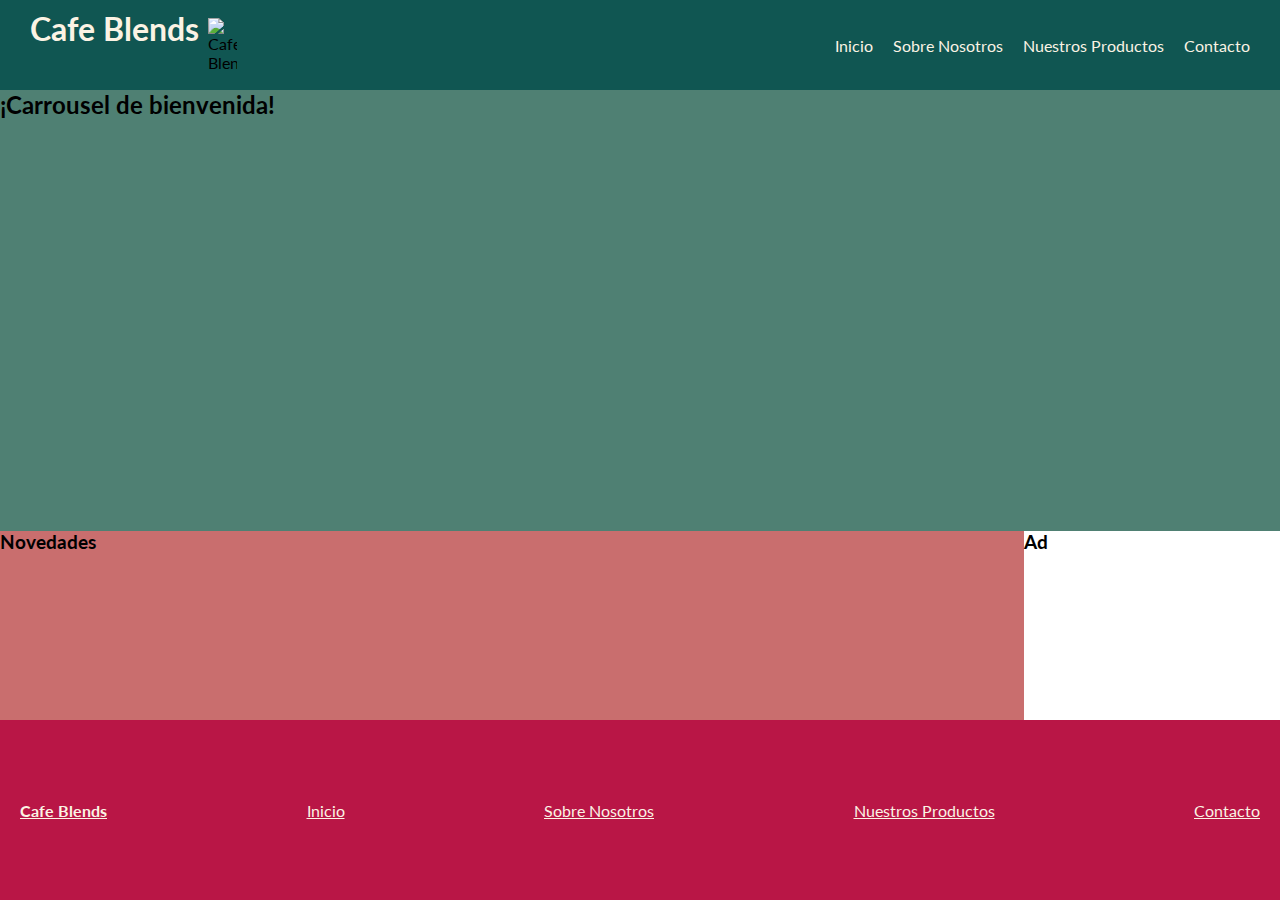
==== index.html @ 6b0f3cac "Merge branch 'main' into Agos" ====
<!DOCTYPE html>
<html lang="en">
<head>
    <meta charset="UTF-8">
    <meta http-equiv="X-UA-Compatible" content="IE=edge">
    <meta name="viewport" content="width=device-width, initial-scale=1.0">
    <link rel="stylesheet" href="./css/styles.css">
    <link rel="preconnect" href="https://fonts.googleapis.com">
    <link rel="preconnect" href="https://fonts.gstatic.com" crossorigin>
    <link href="https://fonts.googleapis.com/css2?family=Lato&display=swap" rel="stylesheet">
    <title>Inicio</title>
</head>
<body>
    <header>
        <div class="logo">
            <h1><a href="index.html">Cafe Blends</a></h1>
            <img src="img/taza-de-cafe.png" alt="Cafe Blends">

        </div>
        <nav>
            <ul>
                <li><a href="index.html">Inicio</a></li>
                <li><a href="about.html">Sobre Nosotros</a></li>
                <li><a href="products.html">Nuestros Productos</a></li>
                <li><a href="contact.html">Contacto</a></li>
            </ul>
        </nav>
    </header>
    <main>
        <section class="section1">
            <h2>¡Carrousel de bienvenida!</h2>
            
        </section>
        
        <section class="section2">
            <h3>Novedades</h3>
            <br>
            <br>
        </section>
        <aside>
            <h3>Ad</h3>
            <iframe src="https://media.istockphoto.com/id/491926500/es/v%C3%ADdeo/granos-de-caf%C3%A9-ca%C3%ADda.mp4?s=mp4-640x640-is&k=20&c=LbM7f-ehrhEQtOHIWj_45dc9sWhXbS59mIFO_Zb0zGg=" frameborder="0"></iframe>
        </aside>
    </main>

    <footer>
        <h4><a href="index.html">Cafe Blends</a></h4>
            <li><a href="index.html">Inicio</a></li>
            <li><a href="about.html">Sobre Nosotros</a></li>
            <li><a href="products.html">Nuestros Productos</a></li>
            <li><a href="contact.html">Contacto</a></li>
    </footer>
    <script src="./js/contact.js"></script>
</body>
</html>
---- css/styles.css ----
* {
    margin: 0;
    padding: 0;
    box-sizing: border-box;
  }  

body {
    font-family: 'Lato', sans-serif;
    display: grid;
    grid-template-areas: 
    "header"
    "main"
    "footer";
    grid-template-rows: 10vh 70vh 20vh;
}


header{
    grid-area: header;
    display: flex;
    flex-direction: row;
    align-items: center;
    justify-content: space-between;
    background-color: #105652;
    padding: 30px;
}

header div{
    display: flex;
    flex-direction: row;
}

header div a{
    display: flex;
    flex-direction: row;
    text-decoration: none;
}

header div img{
    display: flex;
    flex-direction: row;
    width: 35px;
    margin: 6px;
    padding: 3px;
}

nav ul{
    display: flex;
    flex-direction: row;
    list-style: none;
    gap: 20px;
}

header nav ul a{
    text-decoration: none;
}

main{
    grid-area: main;
    display: grid;
    grid-template-areas: 
    "section1 section1"
    "section2 aside";
    grid-template-rows: 70% 30%;
    grid-template-columns: 80% 20%;
}

.section1{
    display: block;
    grid-area: section1;
    min-height: 100%;
    width: 100%;
    background-color: rgb(79, 128, 115);
}

.section2{
    grid-area: section2;
    display: block;
    min-height: 100%;
    width: 100%;
    background-color: rgb(201, 110, 110);
}

a{
    color: #FBF3E4
}

a:hover{
    color: #105652

}

aside{
    grid-area: aside;
}

footer{
    grid-area: footer;
    display: flex;
    flex-direction: row;
    list-style: none;
    gap: 20px;
    align-items: center;
    justify-content: space-between;
    padding: 20px;
    background-color: #B91646;
}


/* CONTACT */

form { max-width:420px; margin:20px auto; }

label{
    color: #FBF3E4
}

.feedback-input {
  color:white;
  font-family: Helvetica, Arial, sans-serif;
  font-weight:500;
  font-size: 18px;
  border-radius: 5px;
  line-height: 22px;
  background-color: transparent;
  border:2px solid #CC6666;
  transition: all 0.3s;
  padding: 13px;
  margin-bottom: 15px;
  width:100%;
  box-sizing: border-box;
  outline:0;
}

.feedback-input:focus { border:2px solid #CC4949; }

[type=textarea] {
  height: 80px;
  line-height: 150%;
  resize:vertical;
}

button {
  font-family: 'Montserrat', Arial, Helvetica, sans-serif;
  width: 100%;
  background:#CC6666;
  border-radius:5px;
  border:0;
  cursor:pointer;
  color:white;
  font-size:24px;
  padding-top:10px;
  padding-bottom:10px;
  transition: all 0.3s;
  margin-top:-4px;
  font-weight:700;
}
button:hover { background:#CC4949; }
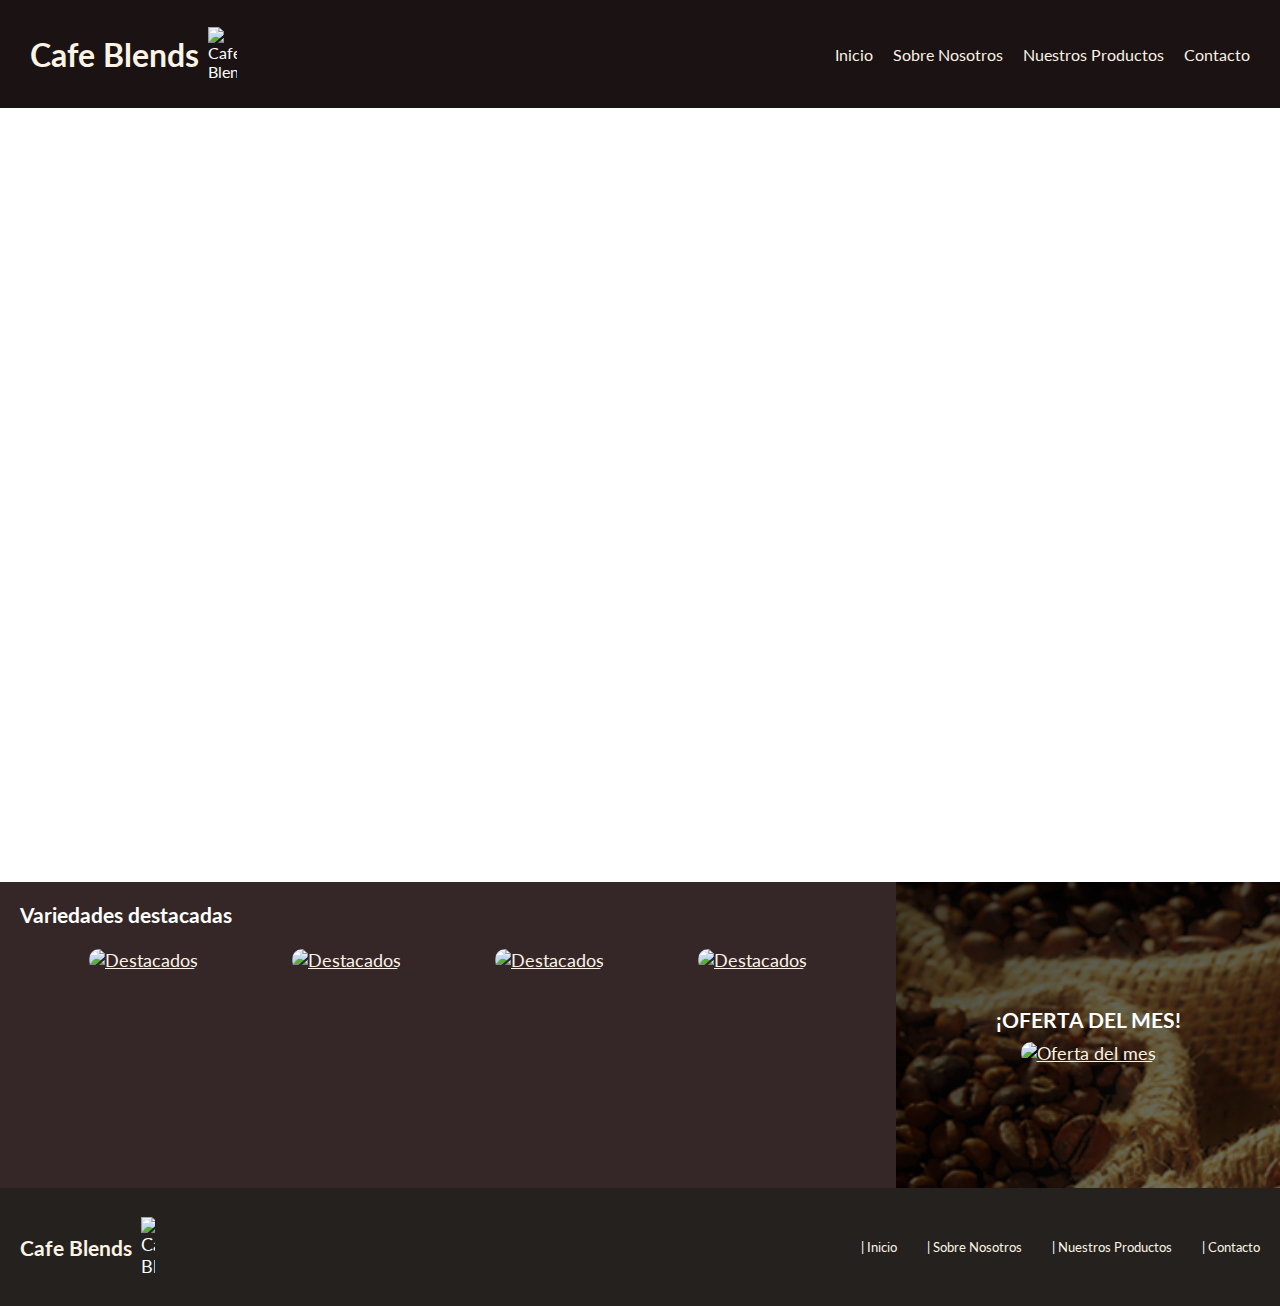
==== commit 4e167034: "Diseño" ====
--- a/index.html
+++ b/index.html
@@ -14,41 +14,62 @@
     <header>
         <div class="logo">
             <h1><a href="index.html">Cafe Blends</a></h1>
-            <img src="img/taza-de-cafe.png" alt="Cafe Blends">
+            <img src="./img/taza-de-cafe.png" alt="Cafe Blends">
 
         </div>
-        <nav>
+        <label>
+            <input type="checkbox">
+            <span class="menu"> <span class="hamburger"></span> </span>
             <ul>
                 <li><a href="index.html">Inicio</a></li>
                 <li><a href="about.html">Sobre Nosotros</a></li>
                 <li><a href="products.html">Nuestros Productos</a></li>
                 <li><a href="contact.html">Contacto</a></li>
             </ul>
-        </nav>
+        </label>
     </header>
     <main>
         <section class="section1">
-            <h2>¡Carrousel de bienvenida!</h2>
-            
+            <video id="carosuel_video" class="carousel_video" src="https://media.istockphoto.com/id/491926500/es/v%C3%ADdeo/granos-de-caf%C3%A9-ca%C3%ADda.mp4?s=mp4-640x640-is&k=20&c=LbM7f-ehrhEQtOHIWj_45dc9sWhXbS59mIFO_Zb0zGg=" autoplay loop muted></video>
+            <div class="carousel_contenedor">
+                <div class="carousel_contenido carousel_contenido_index">
+                    <h1>¡El aroma y sabor que buscás!</h1>
+                </div>
+            </div>
         </section>
         
         <section class="section2">
-            <h3>Novedades</h3>
+            <h3>Variedades destacadas</h3>
             <br>
-            <br>
+            <div id="contenedor_variedades_destacadas" class="contenedor_variedades_destacadas">
+                <ul class="ul_variedades_destacadas">
+                    <li><a href="#"><img src="https://cdn.graficandoservicios.com/taza-de-cafe-caliente-con-granos-de-cafe-y-bolsa-de-papel_23-2147633020-min.png" alt="Destacados"></a></li>
+                    <li><a href="#"><img src="https://cdn.graficandoservicios.com/taza-de-cafe-caliente-con-granos-de-cafe-y-bolsa-de-papel_23-2147633020-min.png" alt="Destacados"></a></li>
+                    <li><a href="#"><img src="https://cdn.graficandoservicios.com/taza-de-cafe-caliente-con-granos-de-cafe-y-bolsa-de-papel_23-2147633020-min.png" alt="Destacados"></a></li>
+                    <li><a href="#"><img src="https://cdn.graficandoservicios.com/taza-de-cafe-caliente-con-granos-de-cafe-y-bolsa-de-papel_23-2147633020-min.png" alt="Destacados"></a></li>
+                </ul>
+            </div>
         </section>
         <aside>
-            <h3>Ad</h3>
-            <iframe src="https://media.istockphoto.com/id/491926500/es/v%C3%ADdeo/granos-de-caf%C3%A9-ca%C3%ADda.mp4?s=mp4-640x640-is&k=20&c=LbM7f-ehrhEQtOHIWj_45dc9sWhXbS59mIFO_Zb0zGg=" frameborder="0"></iframe>
+            <h3>¡OFERTA DEL MES!</h3>
+            <div id="oferta_mes" class="oferta_mes">
+                <a href="#"><img src="https://cdn.graficandoservicios.com/taza-de-cafe-caliente-con-granos-de-cafe-y-bolsa-de-papel_23-2147633020-min.png" alt="Oferta del mes"></a>
+            </div>
         </aside>
     </main>
 
     <footer>
-        <h4><a href="index.html">Cafe Blends</a></h4>
+        <div class="footer_logo">
+            <h3><a href="index.html">Cafe Blends</a></h3>
+            <img src="./img/taza-de-cafe.png" alt="Cafe Blends">
+
+        </div>
+        <div class="footer_nav">
             <li><a href="index.html">Inicio</a></li>
             <li><a href="about.html">Sobre Nosotros</a></li>
             <li><a href="products.html">Nuestros Productos</a></li>
             <li><a href="contact.html">Contacto</a></li>
+        </div>
     </footer>
     <script src="./js/contact.js"></script>
 </body>
--- a/css/styles.css
+++ b/css/styles.css
@@ -3,6 +3,8 @@
     padding: 0;
     box-sizing: border-box;
   }  
+
+html { font-size: 18px; overflow-x: hidden;}
 
 body {
     font-family: 'Lato', sans-serif;
@@ -11,7 +13,14 @@
     "header"
     "main"
     "footer";
-    grid-template-rows: 10vh 70vh 20vh;
+    grid-auto-rows: 6rem minmax(60rem, auto) minmax(4rem, auto);
+    color: white;
+    overflow-x: hidden;
+}
+
+
+.body_internas {
+    grid-auto-rows: 6rem minmax(43rem, auto) minmax(4rem, auto);
 }
 
 
@@ -21,13 +30,16 @@
     flex-direction: row;
     align-items: center;
     justify-content: space-between;
-    background-color: #105652;
+    background-color: #1a1213;
     padding: 30px;
+    overflow-x: hidden;
+    font-size: 0.9rem;
 }
 
 header div{
     display: flex;
     flex-direction: row;
+    align-items: center;
 }
 
 header div a{
@@ -44,15 +56,29 @@
     padding: 3px;
 }
 
-nav ul{
+label ul{
     display: flex;
     flex-direction: row;
     list-style: none;
     gap: 20px;
 }
 
-header nav ul a{
+label input { display: none; }
+
+header label ul a{
     text-decoration: none;
+    transition: all 0.5s;
+}
+
+header label ul a:hover{
+    color: #dad1d1;  
+}
+
+header label ul li{
+   transition: all 0.5s;
+}
+header label ul li:hover{
+   transform: translatey(-5px);
 }
 
 main{
@@ -61,38 +87,144 @@
     grid-template-areas: 
     "section1 section1"
     "section2 aside";
-    grid-template-rows: 70% 30%;
-    grid-template-columns: 80% 20%;
+    grid-auto-rows: 43rem minmax(15rem, auto);
+    grid-template-columns: 70% 30%;
+}
+
+.main_internas{
+    grid-auto-rows: 15rem minmax(15rem, auto);
+    grid-template-columns: 70% 30%;
 }
 
 .section1{
-    display: block;
+    position: relative;
     grid-area: section1;
     min-height: 100%;
     width: 100%;
-    background-color: rgb(79, 128, 115);
+    background: transparent;
+    overflow: hidden;
+}
+
+.carousel_video{
+    z-index: -100;
+    position: absolute;
+    top: 0;
+    left: 0;
+    width: 100%;
+    height: 100%;
+    object-fit: cover;
+    filter: blur(8px) brightness(0.8) contrast(110%);
+    transform: scale(1.1)
+  
+}
+
+.carousel_contenedor{ 
+    height: 100%;
+    z-index: 20;
+    display: flex;
+    justify-content: center;
+    align-items: center;
+}
+
+.carousel_contenido{ 
+    color: white;
+    font-size: 100%;
+    color: #FFFFFF;
+    text-shadow: 0 0 10px #FFFFFF;
+}
+
+.carousel_contenido_index{ 
+    font-size: 200%;
 }
 
 .section2{
     grid-area: section2;
     display: block;
-    min-height: 100%;
+    min-height: fit-content;
     width: 100%;
-    background-color: rgb(201, 110, 110);
+    background-color: #352728;
+    padding: 20px;
+}
+
+.section2_internas{
+    grid-area: section2;
+    display: flex;
+    min-height: fit-content;
+    width: 100%;
+    background-color: #352728;
+    padding: 50px;
+    gap: 20px;
+    flex-direction: column;
+    justify-content: center;
+    align-items: center;
+}
+
+.ul_variedades_destacadas img{
+   border-radius: 10px;
+   transition: all 0.5s;
+   width: 150px;
+}
+.ul_variedades_destacadas img:hover{
+   -webkit-box-shadow: 0 0 20px 0px rgb(253, 253, 253);
+   box-shadow: 0 0 20px 0px rgb(255, 255, 255);
+}
+.ul_variedades_destacadas{
+    list-style: none;
+    display: flex;
+    gap: 25px;
+    flex-wrap: wrap;
+    justify-content: space-evenly ;
 }
 
 a{
-    color: #FBF3E4
+    color: #FBF3E4;
+    transition: all 1s;
 }
 
 a:hover{
-    color: #105652
+    color: #aaa5a5;
 
 }
 
 aside{
     grid-area: aside;
-}
+    background-color: #90694a;   
+    background-image: url("../Img/oferta_back.png");
+    background-size: 300%;
+    padding: 30px;
+    display: flex;
+    flex-direction: column;
+    justify-content: center;
+    align-items: center;
+    gap: 10px;
+    text-align: center;
+
+}
+
+.oferta_mes{
+    max-height: 100%;
+}
+
+.oferta_mes img{
+    max-height: 150px;
+    width: 100%;
+    object-fit: cover;
+    border-radius: 10px;
+    -webkit-animation: oferta_anim 1s cubic-bezier(0.250, 0.460, 0.450, 0.940) infinite alternate both;
+	        animation: oferta_anim 1s cubic-bezier(0.250, 0.460, 0.450, 0.940) infinite alternate both;
+}
+
+@keyframes oferta_anim{
+    0% {
+      -webkit-box-shadow: 0 0 0 0 rgba(255, 255, 255, 0);
+              box-shadow: 0 0 0 0 rgba(255, 255, 255, 0);
+    }
+    100% {
+      -webkit-box-shadow: 0 0 20px 0px rgb(253, 253, 253);
+              box-shadow: 0 0 20px 0px rgb(255, 255, 255);
+    }
+  }
+  
 
 footer{
     grid-area: footer;
@@ -103,10 +235,39 @@
     align-items: center;
     justify-content: space-between;
     padding: 20px;
-    background-color: #B91646;
-}
-
-
+    background-color: #24211e;
+}
+
+.footer_logo{
+        display: flex;
+        flex-direction: row;
+        align-items: center;
+}
+.footer_logo a{
+    text-decoration: none;
+}
+    
+.footer_logo img{
+        display: flex;
+        flex-direction: row;
+        width: 20px;
+        margin: 6px;
+        padding: 3px;
+}
+
+.footer_nav{
+    display: flex;
+    font-size: small;
+    gap: 30px;
+}
+.footer_nav a{
+     text-decoration: none;
+}
+
+.footer_nav li:before{
+    content: "| ";
+    color: white;
+}
 /* CONTACT */
 
 form { max-width:420px; margin:20px auto; }
@@ -122,8 +283,8 @@
   font-size: 18px;
   border-radius: 5px;
   line-height: 22px;
-  background-color: transparent;
-  border:2px solid #CC6666;
+  background-color: #3527288a;
+  border:2px solid white;
   transition: all 0.3s;
   padding: 13px;
   margin-bottom: 15px;
@@ -143,7 +304,7 @@
 button {
   font-family: 'Montserrat', Arial, Helvetica, sans-serif;
   width: 100%;
-  background:#CC6666;
+  background:#90694a;
   border-radius:5px;
   border:0;
   cursor:pointer;
@@ -155,4 +316,213 @@
   margin-top:-4px;
   font-weight:700;
 }
-button:hover { background:#CC4949; }+button:hover { background:#CC4949; }
+.contacto_aside{
+    padding: 0;
+}
+.contacto_section2{
+    padding: 0;
+}
+.contacto_map{
+    width: 100%;
+    height: 100%;
+}
+
+
+/* MEDIA QUERIES */
+
+@media screen and (max-width:720px){
+    header{
+        padding: 10px;
+        font-size: 12px;
+         
+    }
+
+    .carousel_contenido{
+        font-size: medium;
+    }
+    
+    .main_internas{
+        grid-auto-rows: 13rem minmax(15rem, auto) 15rem;
+        grid-template-columns: 100%;
+    }
+
+    main{
+        grid-template-areas: 
+        "section1"
+        "section2" 
+        "aside";
+        grid-auto-rows: 40rem minmax(15rem, auto) 15rem;
+        grid-template-columns: 100%;
+    }
+
+    .footer_nav{
+        font-size: 12px;
+        gap: 20px;
+    }
+
+}
+
+@media screen and (max-width:550px){
+    header{
+        padding: 10px;
+        font-size: 12px;
+         
+    }
+
+
+    main{
+        grid-template-areas: 
+        "section1"
+        "aside" 
+        "section2";
+        grid-auto-rows: 35rem minmax(15rem, auto) minmax(15rem, auto);
+    }
+
+    .main_internas{
+        grid-template-areas: 
+        "section1"
+        "section2"
+        "aside";
+        grid-auto-rows: 10rem minmax(15rem, auto) minmax(15rem, auto);
+    }
+
+    .carousel_contenido{
+        font-size: medium;
+    }
+
+    .oferta_mes img{
+        max-height: 280px;
+    }
+
+    .ul_variedades_destacadas img{
+        width: 300px;
+     }
+     .ul_variedades_destacadas img:hover{
+        -webkit-box-shadow: 0 0 20px 0px rgb(253, 253, 253);
+        box-shadow: 0 0 20px 0px rgb(255, 255, 255);
+     }
+     .ul_variedades_destacadas{
+         list-style: none;
+         display: flex;
+         gap: 25px;
+         flex-wrap: wrap;
+         justify-content: space-evenly ;
+     }
+     footer{
+        flex-direction: column;
+     }
+     .footer_logo{
+        transform: scale(90%);
+     }
+     .footer_nav{
+        font-size: 12px;
+        gap: 10px;
+    }
+
+    form { 
+        max-width:280px; 
+        margin:20px auto; 
+        font-size: smaller;
+    }
+    
+    label .menu {
+        position: absolute;
+        right: 0;
+        top: 0;
+        z-index: 100;
+        width: 100px;
+        height: 100px;
+        background: rgba(255, 255, 255, 0);
+        border-radius: 50% 50% 50% 50%;
+        -webkit-transition: .5s ease-in-out;
+        transition: .5s ease-in-out;
+        box-shadow: 0 0 0 0 #FFF, 0 0 0 0 #FFF;
+        cursor: pointer;
+        
+      }
+      
+      label .hamburger {
+        position: absolute;
+        top: 50px;
+        right: 35px;
+        width: 30px;
+        height: 2px;
+        background: #ffffff;
+        display: block;
+        -webkit-transform-origin: center;
+        transform-origin: center;
+        -webkit-transition: .5s ease-in-out;
+        transition: .5s ease-in-out;
+      }
+      
+      label .hamburger:after, label .hamburger:before {
+        -webkit-transition: .5s ease-in-out;
+        transition: .5s ease-in-out;
+        content: "";
+        position: absolute;
+        display: block;
+        width: 100%;
+        height: 100%;
+        background: #ffffff;
+      }
+      
+      label .hamburger:before { top: -10px; }
+      
+      label .hamburger:after { bottom: -10px; }
+      
+      label input { display: none; }
+      
+      label input:checked + .menu {
+        box-shadow: 0 0 0 100vw #FFF, 0 0 0 100vh #FFF;
+        border-radius: 50%;
+        
+      }
+      
+      label input:checked + .menu .hamburger {
+        -webkit-transform: rotate(45deg);
+        transform: rotate(45deg);
+        
+      }
+      
+      label input:checked + .menu .hamburger:after {
+        -webkit-transform: rotate(90deg);
+        transform: rotate(90deg);
+        bottom: 0;
+        
+      }
+      
+      label input:checked + .menu .hamburger:before {
+        -webkit-transform: rotate(90deg);
+        transform: rotate(90deg);
+        top: 0;
+        
+      }
+      
+      label input:checked + .menu + ul { opacity: 1; }
+      
+      label ul {
+        flex-direction: column;
+        z-index: 200;
+        position: absolute;
+        top: 50%;
+        left: 50%;
+        -webkit-transform: translate(-50%, -50%);
+        transform: translate(-50%, -50%);
+        opacity: 0;
+        -webkit-transition: .25s 0s ease-in-out;
+        transition: .25s 0s ease-in-out;
+      }
+      
+      label a {
+        margin-bottom: 1em;
+        display: block;
+        color: #47301e;
+        text-decoration: none;
+        font-size: 20px;
+        text-align: center;
+        
+      }
+
+
+}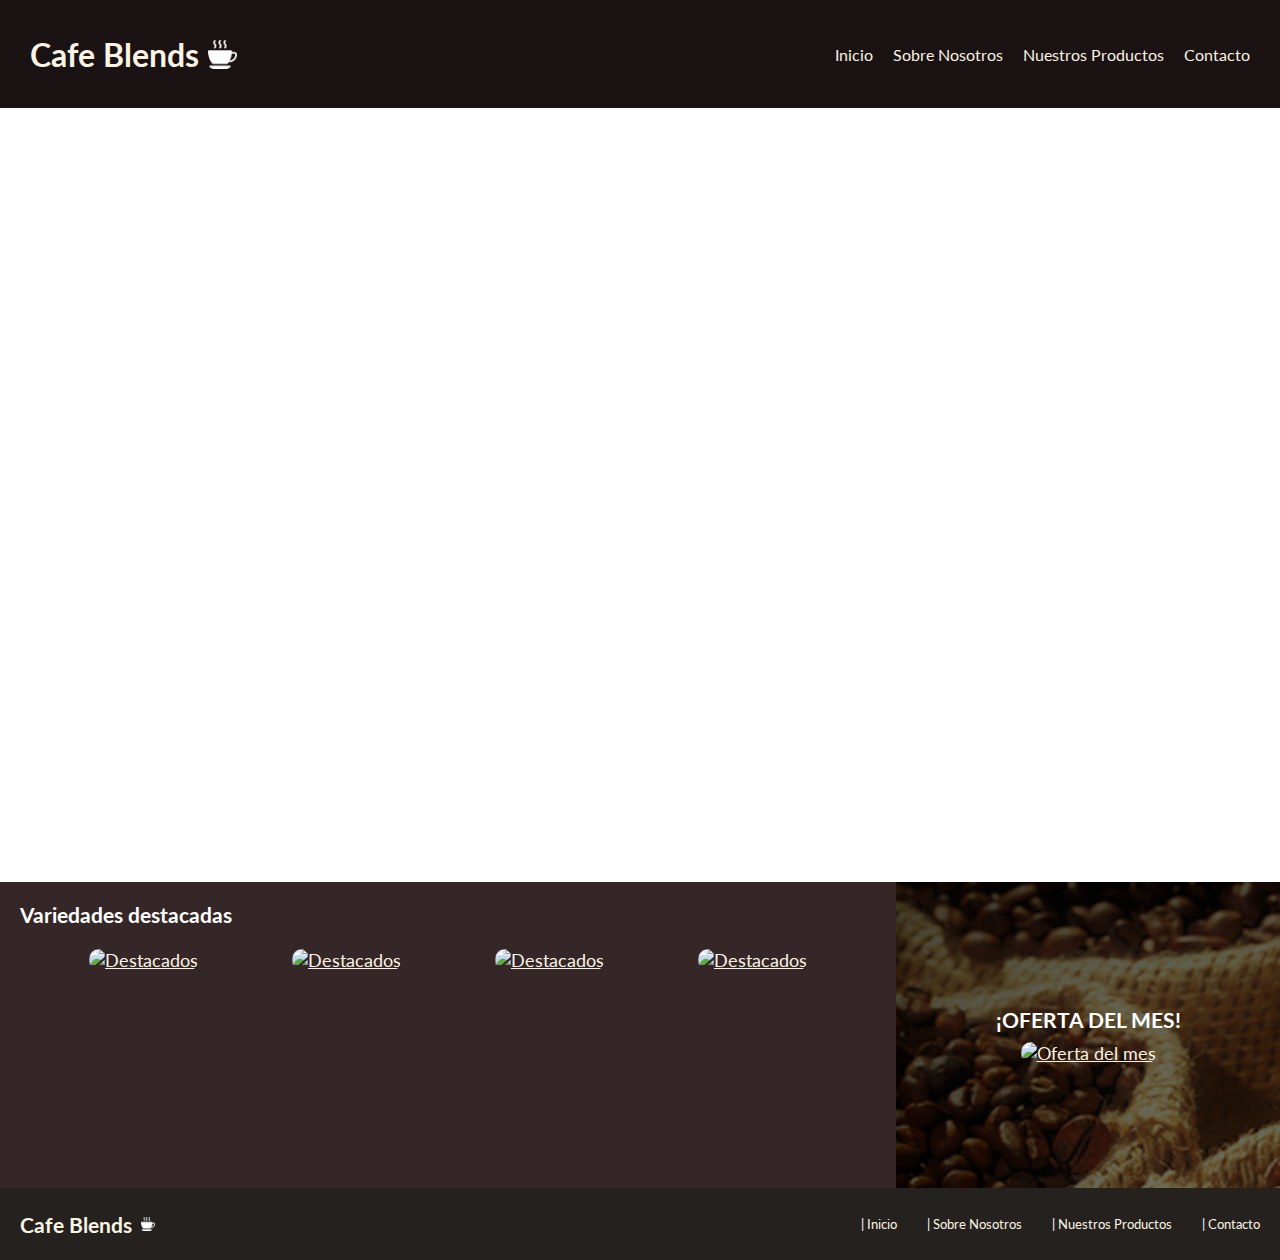
==== commit add33605: "Diseños4" ====
--- a/index.html
+++ b/index.html
@@ -14,7 +14,7 @@
     <header>
         <div class="logo">
             <h1><a href="index.html">Cafe Blends</a></h1>
-            <img src="./img/taza-de-cafe.png" alt="Cafe Blends">
+            <img src="./Img/taza-de-cafe.png" alt="Cafe Blends">
 
         </div>
         <label>
@@ -61,7 +61,7 @@
     <footer>
         <div class="footer_logo">
             <h3><a href="index.html">Cafe Blends</a></h3>
-            <img src="./img/taza-de-cafe.png" alt="Cafe Blends">
+            <img src="./Img/taza-de-cafe.png" alt="Cafe Blends">
 
         </div>
         <div class="footer_nav">
@@ -71,6 +71,6 @@
             <li><a href="contact.html">Contacto</a></li>
         </div>
     </footer>
-    <script src="./js/contact.js"></script>
+    <script src="../js/contact.js"></script>
 </body>
 </html>--- a/css/styles.css
+++ b/css/styles.css
@@ -32,7 +32,6 @@
     justify-content: space-between;
     background-color: #1a1213;
     padding: 30px;
-    overflow-x: hidden;
     font-size: 0.9rem;
 }
 
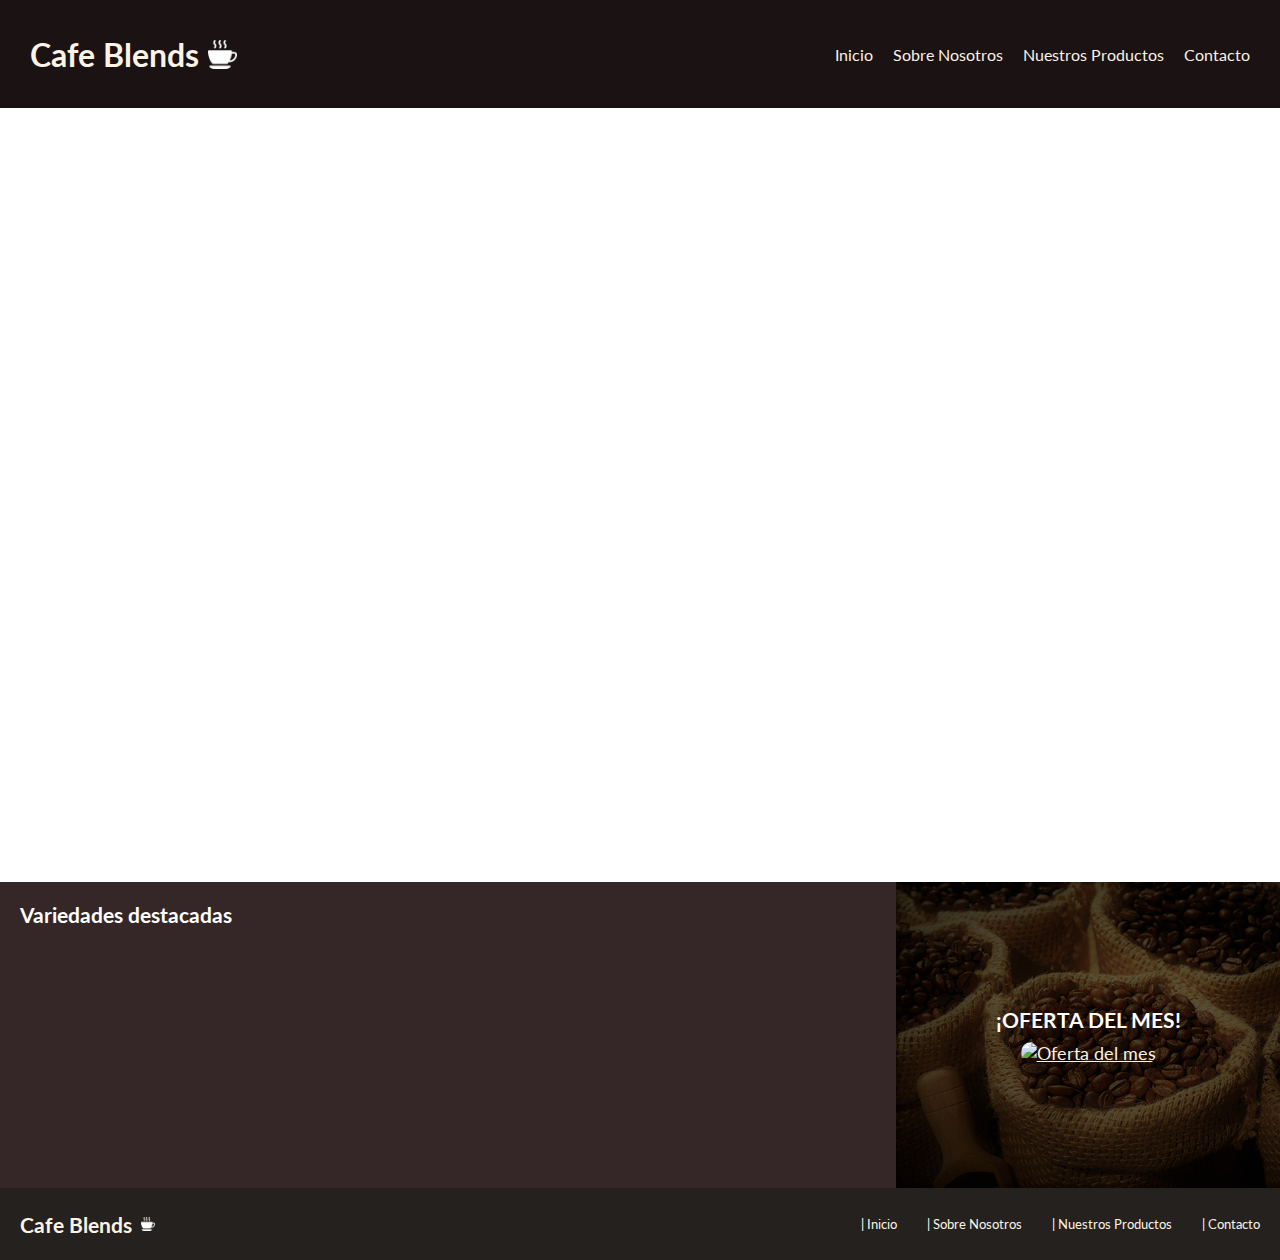
==== commit 71588127: "apirest-mockapi" ====
--- a/index.html
+++ b/index.html
@@ -42,11 +42,7 @@
             <h3>Variedades destacadas</h3>
             <br>
             <div id="contenedor_variedades_destacadas" class="contenedor_variedades_destacadas">
-                <ul class="ul_variedades_destacadas">
-                    <li><a href="#"><img src="https://cdn.graficandoservicios.com/taza-de-cafe-caliente-con-granos-de-cafe-y-bolsa-de-papel_23-2147633020-min.png" alt="Destacados"></a></li>
-                    <li><a href="#"><img src="https://cdn.graficandoservicios.com/taza-de-cafe-caliente-con-granos-de-cafe-y-bolsa-de-papel_23-2147633020-min.png" alt="Destacados"></a></li>
-                    <li><a href="#"><img src="https://cdn.graficandoservicios.com/taza-de-cafe-caliente-con-granos-de-cafe-y-bolsa-de-papel_23-2147633020-min.png" alt="Destacados"></a></li>
-                    <li><a href="#"><img src="https://cdn.graficandoservicios.com/taza-de-cafe-caliente-con-granos-de-cafe-y-bolsa-de-papel_23-2147633020-min.png" alt="Destacados"></a></li>
+                <ul id="ul_variedades_destacadas" class="ul_variedades_destacadas">
                 </ul>
             </div>
         </section>
@@ -71,6 +67,6 @@
             <li><a href="contact.html">Contacto</a></li>
         </div>
     </footer>
-    <script src="../js/contact.js"></script>
+    <script src="../js/query_prom.js"></script>
 </body>
 </html>--- a/css/styles.css
+++ b/css/styles.css
@@ -161,7 +161,7 @@
 .ul_variedades_destacadas img{
    border-radius: 10px;
    transition: all 0.5s;
-   width: 150px;
+   width: 100%;
 }
 .ul_variedades_destacadas img:hover{
    -webkit-box-shadow: 0 0 20px 0px rgb(253, 253, 253);
@@ -173,6 +173,17 @@
     gap: 25px;
     flex-wrap: wrap;
     justify-content: space-evenly ;
+}
+
+.li_productos{
+    background-color: #73503C;
+    padding: 20px;
+    border-radius: 20px;
+    box-shadow: 1px 2px 4px #1a1213;
+    width: 300px;
+}
+.li_productos a{
+    text-decoration: none;
 }
 
 a{
@@ -189,7 +200,7 @@
     grid-area: aside;
     background-color: #90694a;   
     background-image: url("../Img/oferta_back.png");
-    background-size: 300%;
+    background-size: cover;
     padding: 30px;
     display: flex;
     flex-direction: column;
@@ -395,7 +406,7 @@
     }
 
     .ul_variedades_destacadas img{
-        width: 300px;
+        width: 100%;
      }
      .ul_variedades_destacadas img:hover{
         -webkit-box-shadow: 0 0 20px 0px rgb(253, 253, 253);
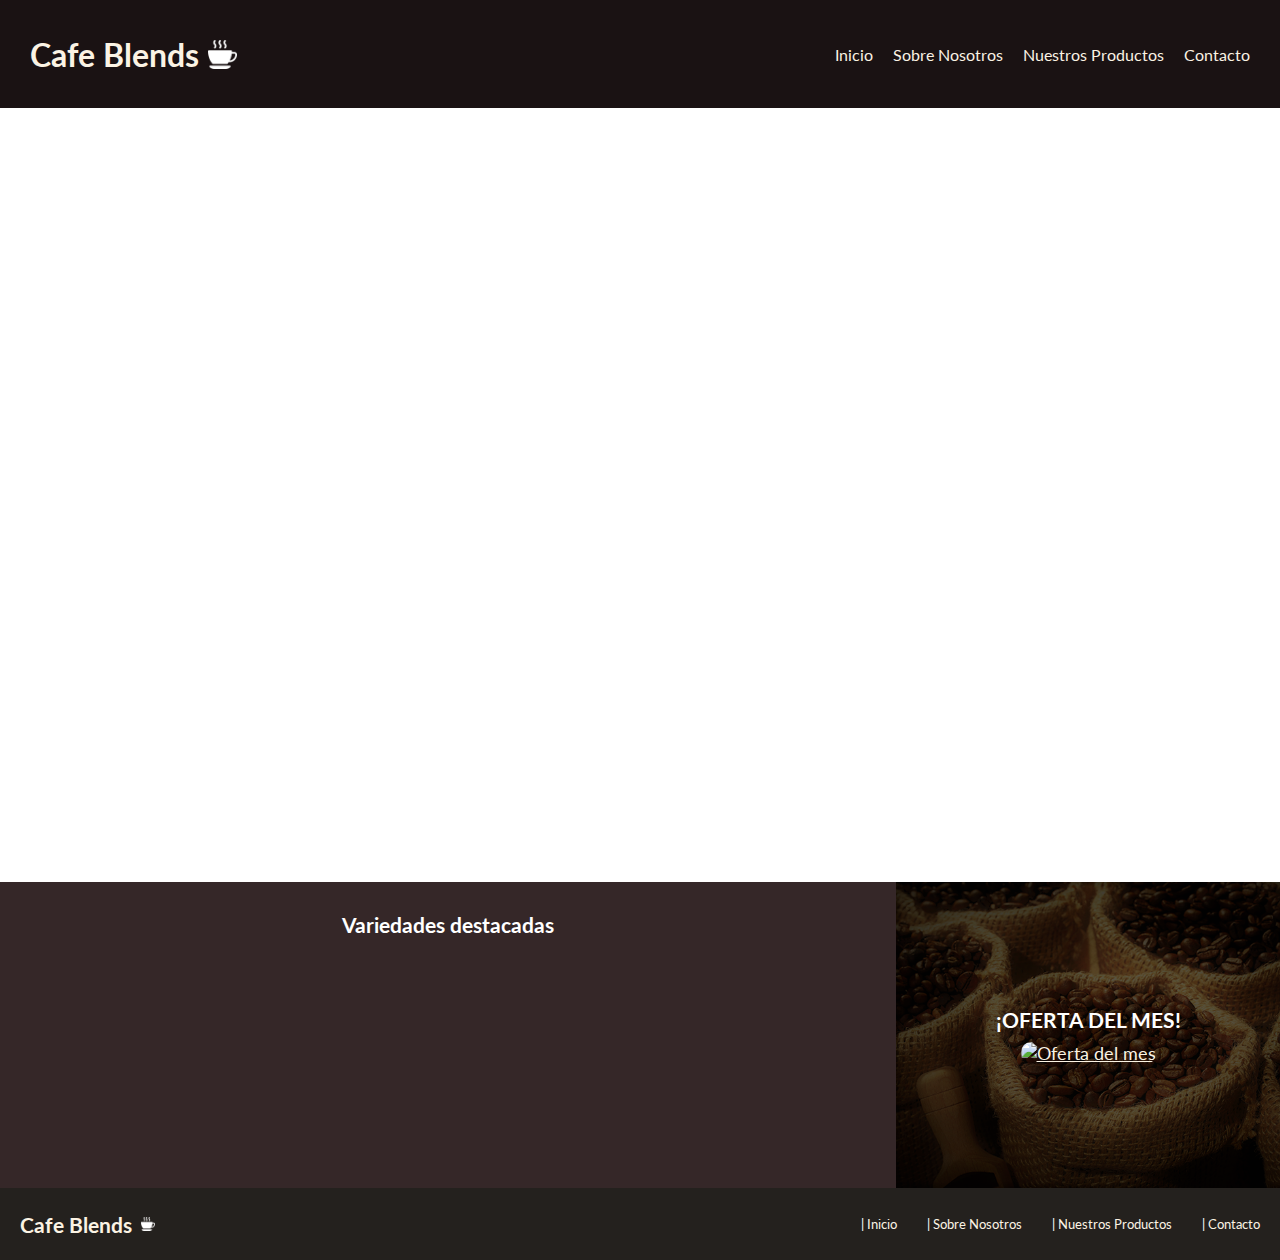
==== commit ea1675b7: "titles-favicion cambios mg" ====
--- a/index.html
+++ b/index.html
@@ -8,7 +8,8 @@
     <link rel="preconnect" href="https://fonts.googleapis.com">
     <link rel="preconnect" href="https://fonts.gstatic.com" crossorigin>
     <link href="https://fonts.googleapis.com/css2?family=Lato&display=swap" rel="stylesheet">
-    <title>Inicio</title>
+    <link rel="icon" href="Img/favicon-32x32.png">
+    <title>Cafe Blends - Inicio</title>
 </head>
 <body>
     <header>
@@ -67,6 +68,6 @@
             <li><a href="contact.html">Contacto</a></li>
         </div>
     </footer>
-    <script src="../js/query_prom.js"></script>
+    <script src="./js/query_prom.js"></script>
 </body>
 </html>--- a/css/styles.css
+++ b/css/styles.css
@@ -142,7 +142,9 @@
     min-height: fit-content;
     width: 100%;
     background-color: #352728;
-    padding: 20px;
+    padding: 30px;
+    text-align: center;
+
 }
 
 .section2_internas{
@@ -509,7 +511,7 @@
         
       }
       
-      label input:checked + .menu + ul { opacity: 1; }
+      label input:checked + .menu + ul { display: block; }
       
       label ul {
         flex-direction: column;
@@ -519,7 +521,7 @@
         left: 50%;
         -webkit-transform: translate(-50%, -50%);
         transform: translate(-50%, -50%);
-        opacity: 0;
+        display: none;
         -webkit-transition: .25s 0s ease-in-out;
         transition: .25s 0s ease-in-out;
       }
